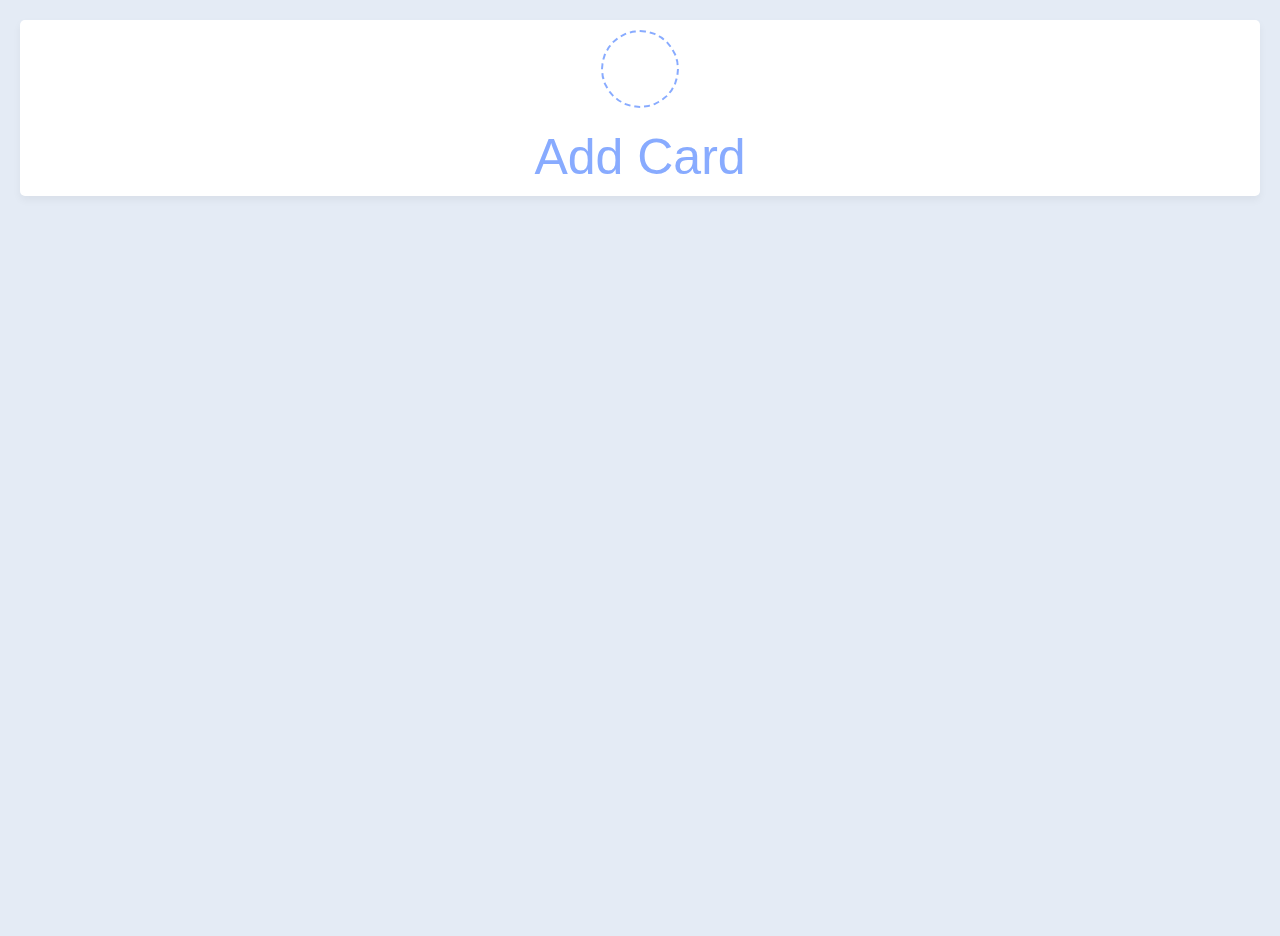
==== card/card-balance/index.html @ 360c0593 "Add files via upload" ====
<!DOCTYPE html>
<html lang="en" dir="ltr">
    <head>
    <meta charset="utf-8"> 
    <link rel="stylesheet" href="css/style.css"> 
    <link rel="stylesheet" href="css/fonts.css">
    <link rel="stylesheet" href="https://cdnjs.cloudflare.com/ajax/libs/font-awesome/6.0.0-beta3/css/all.min.css">
    <link rel="stylesheet" href="https://unicons.iconscout.com/release/v4.0.0/css/line.css">
</head>
<style>
  
.details{
        transform: translateY(-.5rem);
        padding: 10px;
        transition: all 0.1s ease-in-out;
        background: #C1E4FA; 
        color: #030000;
        border-radius: 0.45rem;
        border-color: #015e18;
        box-shadow: 0 0 0 2px rgba(99, 102, 241, 0.2);
    }
        
    *{
      margin: 0;
      padding: 0;
      box-sizing: border-box;
      font-family: 'Poppins', sans-serif;
    }
    body{
      background: #e4ebf5;
      overflow-y: scroll;
    }
    ::selection{
      color: #fff;
      background: #618cf8;
    }
    .wrapper{
      margin: 20px;
      display: grid;
      gap: 25px; 
      grid-template-columns: repeat(auto-fill, 100%);
    }

    .wrapper li{
      height: auto;
      list-style: none;
      border-radius: 5px;
      padding: 10px 10px 10px;
      background: #fff;
      box-shadow: 0 4px 8px rgba(0,0,0,0.05);
    }

    .cardbd{   
      background: #f3b5b5;
      padding: 15px 20px 20px;
    }

    .add-box, .icon, .bottom-content, 
    .popup, header, .settings .menu li{
      display: flex;
      align-items: center;
      justify-content: space-between;
    }
    .add-box{
      cursor: pointer;
      flex-direction: column;
      justify-content: center;
    }
    .add-box .icon{
      height: 78px;
      width: 78px;
      color: #88ABFF;
      font-size: 40px;
      border-radius: 50%;
      justify-content: center;
      border: 2px dashed #88ABFF;
    }
    .add-box p{
      color: #88ABFF;
      font-weight: 500;
      margin-top: 20px;
    }
    .note{
      display: flex;
      flex-direction: column;
      justify-content: space-between;      

    }
    .note .details{
      max-height: 165px;
      overflow-y: auto;
      
      
    }
    .note .details::-webkit-scrollbar,
    .popup textarea::-webkit-scrollbar{
      width: 0;
      
    }
    .note .details:hover::-webkit-scrollbar,
    .popup textarea:hover::-webkit-scrollbar{
      width: 5px;
    }
    .note .details:hover::-webkit-scrollbar-track,
    .popup textarea:hover::-webkit-scrollbar-track{
      background: #f1f1f1;
      border-radius: 25px;
    }
    .note .details:hover::-webkit-scrollbar-thumb,
    .popup textarea:hover::-webkit-scrollbar-thumb{
      background: #e6e6e6;
      border-radius: 25px;      
    }
    .note p{
      font-size: 25px;
    }
    .note p1{
      font-size: 40px;
      font-weight: bold;
    }

 
    p{
      font-size: 50px;
      font-weight: bold;
    }
  
    .note span{
      display: block;
      color: #ffffff;
      font-size: 12px;
    }
    
    .bottom-content span{
      color: #6D6D6D;
      font-size: 25px;
      padding: 10px;
      justify-content: center;
    }
    
    .bottom-content .settings{
      position: relative;
      
    }
    .bottom-content .settings i{
      color: #6D6D6D;
      cursor: pointer;
      font-size: 15px;
    }
    .settings .menu{
      z-index: 1;
      bottom: 1;
      right: -2px;
      padding: 5px 0;
      background: #fff;
      position: absolute;
      flex-direction: row-reverse;
      border-radius: 4px;
      transform: scale(0);
      transform-origin: bottom right;
      box-shadow: 0 0 6px rgba(0,0,0,0.15);
      transition: transform 0.2s ease;
    }
    .settings.show .menu{
      transform: scale(1);  
    }
    
    .settings .menu li{
      height: auto;
      font-size: 20px;
      margin-bottom: 2px;
      padding: 10px 12px;
      cursor: pointer;
      box-shadow: none;
      border-radius: 0;
      justify-content: flex-start;
    }
    
    .menu li:last-child{
      margin-bottom: 0;
    
    }
    .menu li:hover{
      background: #f7aaaa;
      width: auto;
    }
    .menu li i{
      padding-right: 5px;
      width: auto;
    }
    .popup-box{
      position: fixed;
      overflow-y: auto; /* Enable scrolling within popup */
      top: 0;
      left: 0;
      z-index: 2;
      height: 100%;
      width: 100%;
      background: rgba(0,0,0,0.4);
    }
    .popup-box .popup{
      position: absolute;
      top: 50%;
      left: 50%;
      z-index: 3;
      width: 100%;
      max-width: 80%;
      justify-content: center;
      transform: translate(-50%, -50%) scale(0.95);
    }
    .popup-box, .popup{
      opacity: 0;
      pointer-events: none;
      transition: all 0.25s ease;
    }
    .popup-box.show, .popup-box.show .popup{
      opacity: 1;
      pointer-events: auto;
    }
    .popup-box.show .popup{
      transform: translate(-50%, -50%) scale(1);
    }
    .popup .content{
      border-radius: 5px;
      background: #fff;
      width: calc(100% - 15px);
      box-shadow: 0 0 15px rgba(0,0,0,0.1);
    }
    .content header{
      padding: 15px 25px;
      border-bottom: 1px solid #ccc;
    }
    .content header p{
      font-size: 20px;
      font-weight: 500;
    }
    .content header i{
      color: #02640f;
      cursor: pointer;
      font-size: 60px;
    }
    .content form{
      margin: 15px 25px 35px;
    }
    .content form .row{
      margin-bottom: 20px;
    }
    form .row label{
      font-size: 30px;
      display: block;
      margin-bottom: 6px;
    }
    form :where(input, textarea){
      height: 50px;
      width: 100%;
      outline: none;
      font-size: 50px;
      padding: 0 15px;
      border-radius: 4px;
      border: 1px solid #999;
    }
    form :where(input, textarea):focus{
      box-shadow: 0 2px 4px rgba(0,0,0,0.11);
    }
    form .row textarea{
      height: 150px;
      resize: none;
      padding: 8px 15px;
    }
    form button{
      width: 100%;
      height: 150px;
      color: #fff;
      outline: none;
      border: none;
      cursor: pointer;
      font-size: 80px;
      border-radius: 4px;
      background: #015f0e;
    }
    
    .bottom-content{
    flex-direction: row-reverse;
    }
    
    @media (max-width: 660px){
      .wrapper{
        margin: 15px;
        gap: 15px;
        grid-template-columns: repeat(auto-fill, 100%);
      }
      .popup-box .popup{
        max-width: calc(100% - 15px);
      }
      .bottom-content .settings i{
        font-size: 60px;
      }
    }



  pre[class*="language-"] {
  position: relative;
  overflow: auto;
  margin: 5px 0;
  padding: 1.75rem 0 1.75rem 1rem;
  border-radius: 10px;
}
pre[class*="language-"] button {
  position: absolute;
  top: 5px;
  right: 5px;
  padding: 0.15rem;
  background-color: #828282;
  border: ridge 1px #7b7b7c;
  border-radius: 5px;
  display: flex;
  align-items: center;
}
pre[class*="language-"] button i {
  margin-right: 5px;
}


</style>

<body>
    <div class="popup-box">
        <div class="popup">
            <div class="content">
                <header>
                    <p>Add a new Card</p>
                    <i class="uil uil-times"></i>
                </header>
                <form id="cardForm">
                    <div class="row title">
                        <label>Card Number</label>
                        <input type="text" spellcheck="false" placeholder="Enter card number" id="cardNumber" required>
                    </div>
                    <div class="row">
                        <label> Full Name</label>
                        <input type="text" spellcheck="false" placeholder="Enter Full name" id="userName" required>
                    </div>
                    <div class="row">
                        <label> Phone Number </label>
                        <input type="text" spellcheck="false" placeholder="Enter phone number" id="phoneNumber" required>
                    </div>
                    <button type="submit">Save Card</button>
                </form>
            </div>
        </div>
    </div>
    <div class="wrapper">
        <li class="add-box">
            <div class="icon"><i class="uil uil-plus"></i></div>
            <p>Add Card</p>
        </li>
    </div>
    <script src="script.js"></script>
    <br/> <br/> <br/> <br/> <br/> <br/> <br/> <br/> <br/> <br/>
    <br/> <br/> <br/> <br/> <br/> <br/> <br/> <br/> <br/> <br/>
    <br/> <br/> <br/> <br/> <br/> <br/> <br/> <br/> <br/> <br/>
    <br/> <br/> <br/> <br/> <br/> <br/> <br/> <br/> <br/> <br/>
</body>
</html>

<script>
const addBox = document.querySelector(".add-box"),
    popupBox = document.querySelector(".popup-box"),
    popupTitle = popupBox.querySelector("header p"),
    closeIcon = popupBox.querySelector("header i"),
    cardNumberTag = popupBox.querySelector("#cardNumber"),
    userNameTag = popupBox.querySelector("#userName"),
    phoneNumberTag = popupBox.querySelector("#phoneNumber"),
    form = document.querySelector("#cardForm");

let notes = JSON.parse(localStorage.getItem("notes") || "[]");
let isUpdate = false, updateId;

addBox.addEventListener("click", () => {
    popupTitle.innerText = "Add a new Card";
    form.querySelector("button").innerText = "Save Card";
    popupBox.classList.add("show");
    document.body.style.overflow = "hidden";
    if(window.innerWidth > 660) cardNumberTag.focus();
});

closeIcon.addEventListener("click", () => {
    isUpdate = false;
    form.reset();
    popupBox.classList.remove("show");
    document.body.style.overflow = "auto";
});



showNotes();

function showMenu(elem) {
    elem.parentElement.classList.add("show");
    document.addEventListener("click", e => {
        if(e.target.tagName != "I" || e.target != elem) {
            elem.parentElement.classList.remove("show");
        }
    });
}

function deleteNote(noteId) {
    let confirmDel = confirm("Are you sure you want to delete this note?");
    if(!confirmDel) return;
    notes.splice(noteId, 1);
    localStorage.setItem("notes", JSON.stringify(notes));
    showNotes();
}

function updateNote(noteId, cardNumber, userName, phoneNumber) {
    updateId = noteId;
    isUpdate = true;
    addBox.click();
    cardNumberTag.value = cardNumber;
    userNameTag.value = userName;
    phoneNumberTag.value = phoneNumber;
    popupTitle.innerText = "Update Card";
    form.querySelector("button").innerText = "Update Card";
}

form.addEventListener("submit", (e) => {
    e.preventDefault(); // সাবমিট ইভেন্ট বন্ধ রাখার জন্য
    let cardNumber = cardNumberTag.value.trim(),
        userName = userNameTag.value.trim(),
        phoneNumber = phoneNumberTag.value.trim();

    let noteInfo = { cardNumber, userName, phoneNumber, date: new Date().toLocaleDateString() };
    if(!isUpdate) {
        notes.push(noteInfo); // নতুন নোট যুক্ত করা হচ্ছে
    } else {
        notes[updateId] = noteInfo; // আপডেট করা হচ্ছে
        isUpdate = false;
    }

    localStorage.setItem("notes", JSON.stringify(notes));
    showNotes();
    closeIcon.click();
});
  
function showNotes() {
    document.querySelectorAll(".note").forEach(li => li.remove());
    notes.forEach((note, id) => {
        let liTag = `
            <li class="note">
               <div class="cardbd"> 

                 <div class="bottom-content">                 
                    <div class="settings">
                        <i onclick="showMenu(this)" class="uil uil-ellipsis-h"></i>
                        <ul class="menu">
                            <li onclick="copyToClipboard('${note.cardNumber}')">
                            <i class="uil uil-copy alt"></i> Copy Card Number  </li>

                            <li onclick="updateNote(${id}, '${note.cardNumber}', '${note.userName}', '${note.phoneNumber}')">
                            <i class="uil uil-pen"></i>Edit</li>

                            <li onclick="deleteNote(${id})">
                            <i class="uil uil-trash"></i>Delete</li>
                           
                            </ul>
                    </div> <h1> My Save Cards </h1></div>
               <br/>

               
                
                <div class="details">            
                
                  <p1><pre><code class="language-css">${note.cardNumber}</code></pre></p1>
                  <p> ${note.userName}</p>
                  <p> ${note.phoneNumber}</p>
                </div>

                <div class="card-body">    
                    <form action="https://rapidpass.com.bd/bn/index.php/welcome/searchRegistraionInfo" method="post" target="_blank">
                        <input type="text" name="search" class="form-control" value="${note.cardNumber}" placeholder="আপনার কার্ড নম্বরটি প্রদান করুন" required style="width: 100%;">
                        <button type="submit" class="btn btn-success" style="width: 100%; margin-top: 2px;"> ব্যালেন্স </button>
                    </form>  
                </div>
                
                <div class="bottom-content">
                    <span>(এটি অফলাইন কার্ড বিধায় লাইভ ব্যালেন্স দেখা সম্ভব নয়, পূর্ববর্তী দিনের ব্যালেন্স প্রদর্শিত হবে) </span>
                </div>

</div>                
            </li>`;
        addBox.insertAdjacentHTML("afterend", liTag);
    });
}


// কপি করার ফাংশন
function copyToClipboard(cardNumber) {
    navigator.clipboard.writeText(cardNumber).then(() => {
        alert("কার্ড নম্বর কপি করা হয়েছে: " + cardNumber);
    }).catch(err => {
        console.error("কপি করতে সমস্যা হয়েছে:", err);
    });
}  

</script>




<script>
  // কপি Use a class selector if available
  let blocks = document.querySelectorAll("pre");
  
  blocks.forEach((block) => {
    if (navigator.clipboard) {
      let button = document.createElement("button");
      button.innerHTML = `<i class="fa-regular fa-copy"></i> Copy`;
      block.appendChild(button);
  
      button.addEventListener("click", async () => {
        await copyCode(block, button);
      });
    }
  });
  
  async function copyCode(block, button) {
    let code = block.querySelector("code");
    let text = code.innerText;
  
    await navigator.clipboard.writeText(text);
  
    // Visual feedback that task is completed
    button.innerHTML = `<i class="fa-regular fa-copy"></i> Copied`;
    setTimeout(() => {
      button.innerHTML = `<i class="fa-regular fa-copy"></i> Copy`;
    }, 700);
  }
  </script>
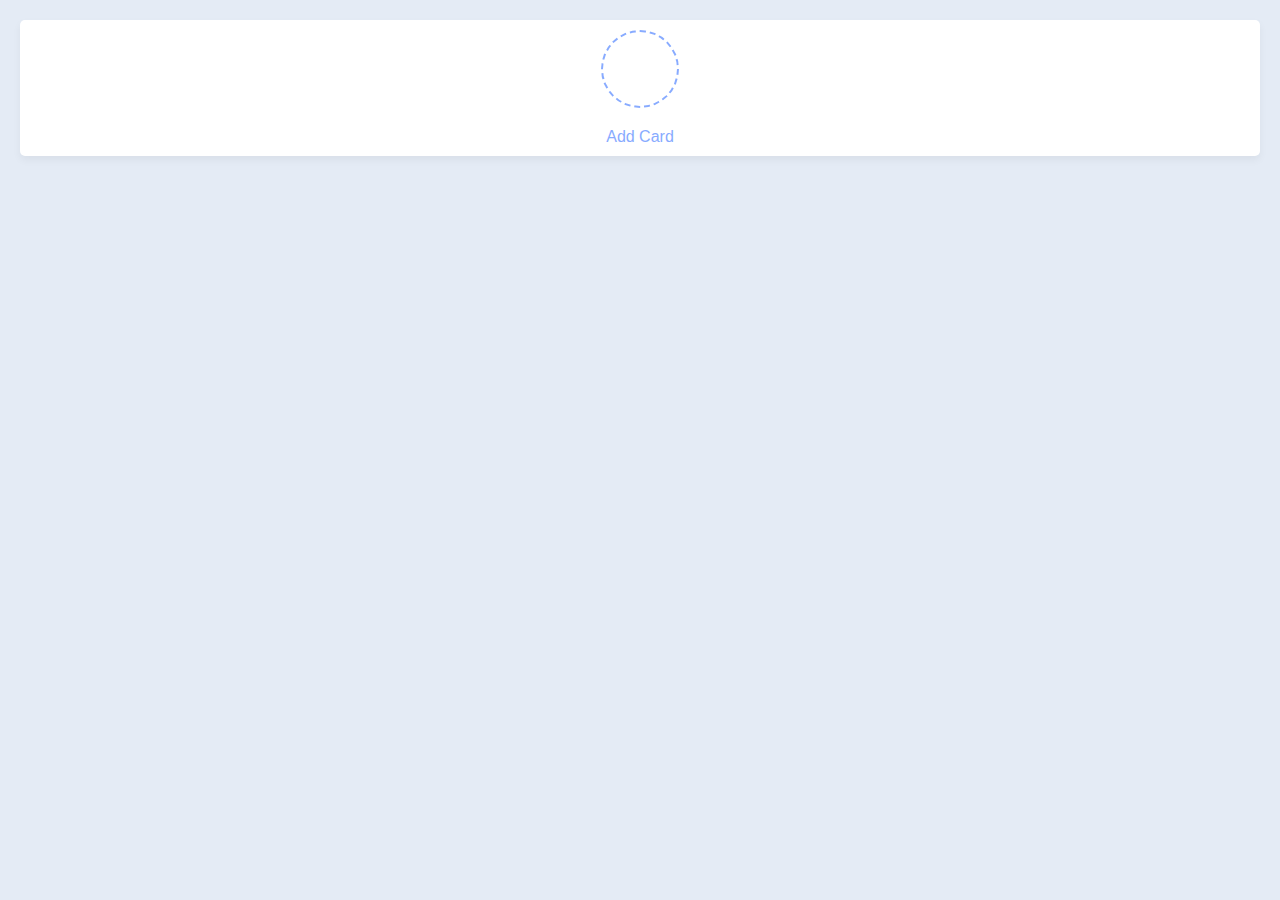
==== commit 05e15323: "Update index.html" ====
--- a/card/card-balance/index.html
+++ b/card/card-balance/index.html
@@ -112,19 +112,13 @@
       border-radius: 25px;      
     }
     .note p{
-      font-size: 25px;
+      font-size: 17px;
     }
     .note p1{
-      font-size: 40px;
+      font-size: 19px;
       font-weight: bold;
     }
-
- 
-    p{
-      font-size: 50px;
-      font-weight: bold;
-    }
-  
+    
     .note span{
       display: block;
       color: #ffffff;
@@ -133,7 +127,7 @@
     
     .bottom-content span{
       color: #6D6D6D;
-      font-size: 25px;
+      font-size: 16px;
       padding: 10px;
       justify-content: center;
     }
@@ -167,7 +161,7 @@
     
     .settings .menu li{
       height: auto;
-      font-size: 20px;
+      font-size: 12px;
       margin-bottom: 2px;
       padding: 10px 12px;
       cursor: pointer;
@@ -204,7 +198,7 @@
       left: 50%;
       z-index: 3;
       width: 100%;
-      max-width: 80%;
+      max-width: 400px;
       justify-content: center;
       transform: translate(-50%, -50%) scale(0.95);
     }
@@ -235,9 +229,9 @@
       font-weight: 500;
     }
     .content header i{
-      color: #02640f;
+      color: #8b8989;
       cursor: pointer;
-      font-size: 60px;
+      font-size: 23px;
     }
     .content form{
       margin: 15px 25px 35px;
@@ -246,7 +240,7 @@
       margin-bottom: 20px;
     }
     form .row label{
-      font-size: 30px;
+      font-size: 18px;
       display: block;
       margin-bottom: 6px;
     }
@@ -254,7 +248,7 @@
       height: 50px;
       width: 100%;
       outline: none;
-      font-size: 50px;
+      font-size: 17px;
       padding: 0 15px;
       border-radius: 4px;
       border: 1px solid #999;
@@ -269,12 +263,12 @@
     }
     form button{
       width: 100%;
-      height: 150px;
+      height: 50px;
       color: #fff;
       outline: none;
       border: none;
       cursor: pointer;
-      font-size: 80px;
+      font-size: 17px;
       border-radius: 4px;
       background: #015f0e;
     }
@@ -293,7 +287,7 @@
         max-width: calc(100% - 15px);
       }
       .bottom-content .settings i{
-        font-size: 60px;
+        font-size: 17px;
       }
     }
 
@@ -464,7 +458,7 @@
                             <i class="uil uil-trash"></i>Delete</li>
                            
                             </ul>
-                    </div> <h1> My Save Cards </h1></div>
+                    </div> My Save Cards </div>
                <br/>
 
                
@@ -536,4 +530,4 @@
       button.innerHTML = `<i class="fa-regular fa-copy"></i> Copy`;
     }, 700);
   }
-  </script>+  </script>
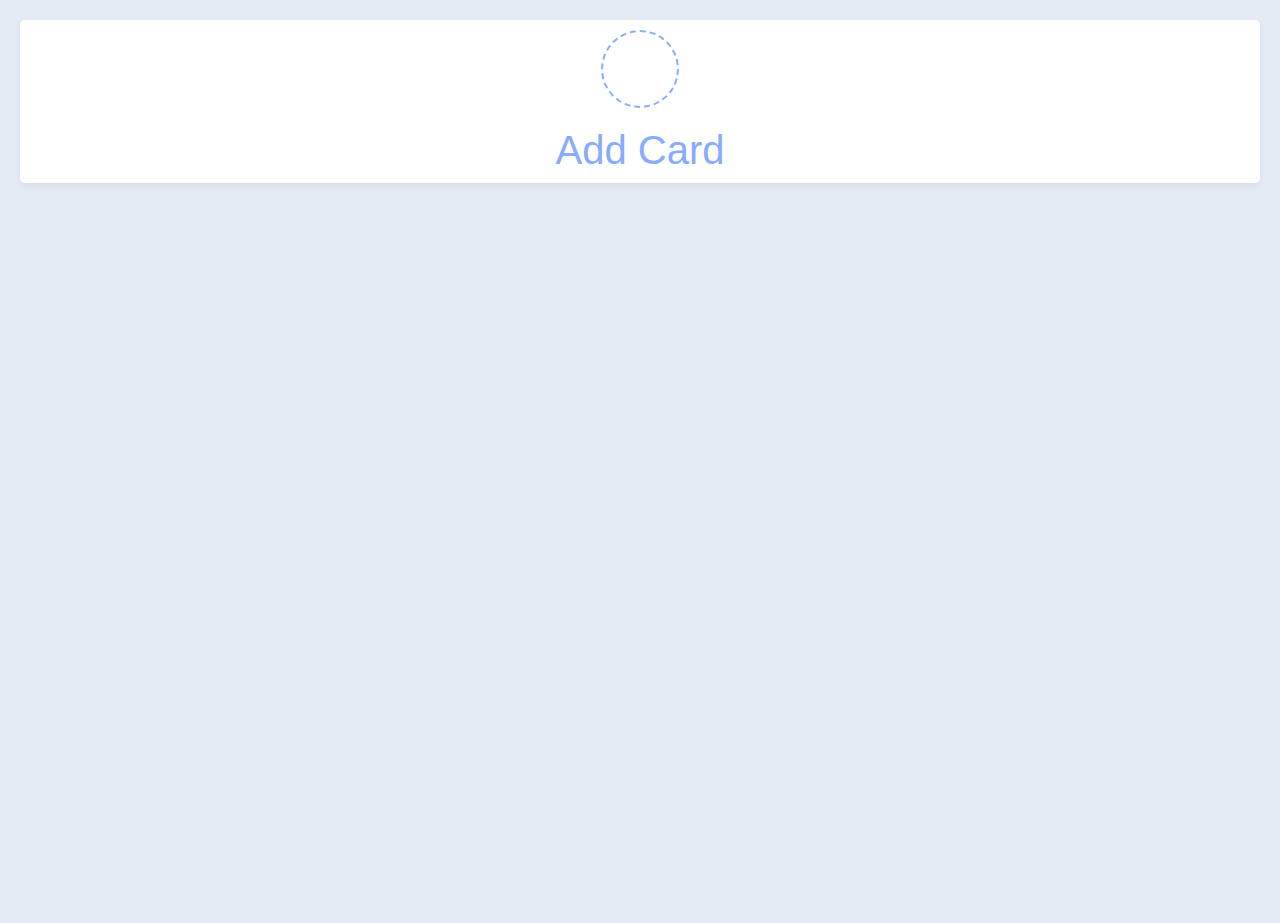
==== commit f9bbd9e2: "Update index.html" ====
--- a/card/card-balance/index.html
+++ b/card/card-balance/index.html
@@ -77,6 +77,7 @@
     }
     .add-box p{
       color: #88ABFF;
+      font-size: 40px;
       font-weight: 500;
       margin-top: 20px;
     }
@@ -115,10 +116,11 @@
       font-size: 17px;
     }
     .note p1{
-      font-size: 19px;
+      font-size: 60px;
       font-weight: bold;
     }
     
+
     .note span{
       display: block;
       color: #ffffff;
@@ -466,8 +468,8 @@
                 <div class="details">            
                 
                   <p1><pre><code class="language-css">${note.cardNumber}</code></pre></p1>
-                  <p> ${note.userName}</p>
-                  <p> ${note.phoneNumber}</p>
+                  <h3> ${note.userName}</h3>
+                  <h3> ${note.phoneNumber}</h3>
                 </div>
 
                 <div class="card-body">    
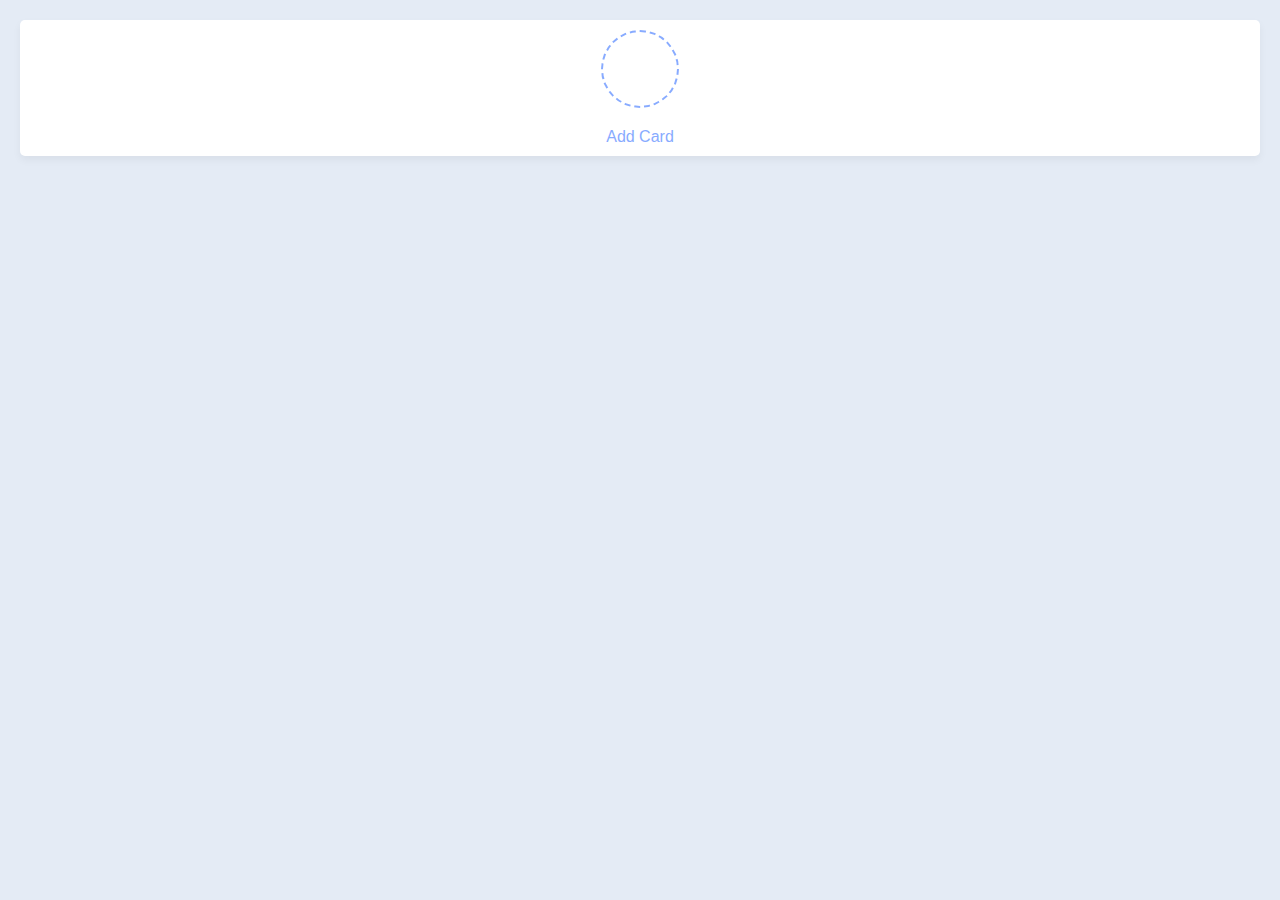
==== commit 8033872f: "Update index.html" ====
--- a/card/card-balance/index.html
+++ b/card/card-balance/index.html
@@ -77,7 +77,6 @@
     }
     .add-box p{
       color: #88ABFF;
-      font-size: 40px;
       font-weight: 500;
       margin-top: 20px;
     }
@@ -116,11 +115,10 @@
       font-size: 17px;
     }
     .note p1{
-      font-size: 60px;
+      font-size: 19px;
       font-weight: bold;
     }
     
-
     .note span{
       display: block;
       color: #ffffff;
@@ -468,8 +466,8 @@
                 <div class="details">            
                 
                   <p1><pre><code class="language-css">${note.cardNumber}</code></pre></p1>
-                  <h3> ${note.userName}</h3>
-                  <h3> ${note.phoneNumber}</h3>
+                  <p> ${note.userName}</p>
+                  <p> ${note.phoneNumber}</p>
                 </div>
 
                 <div class="card-body">    
